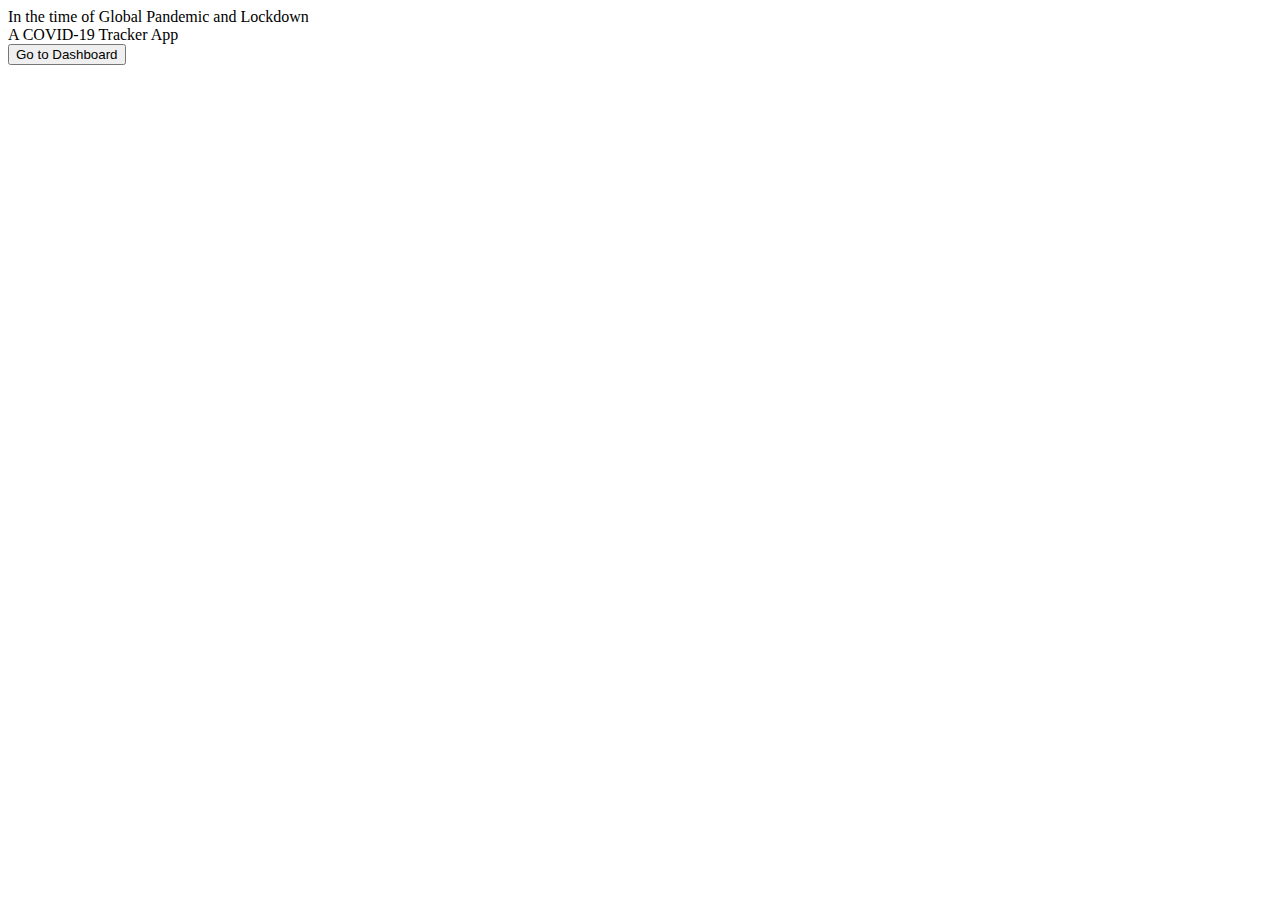
==== index.html @ 539166df "moved dashboard" ====
<!DOCTYPE html>
<html>
  <head>
    <title>COVID-19</title>
    <link rel="stylesheet" href="./style.css" />
    <link
      href="https://fonts.googleapis.com/css2?family=Lato&family=Raleway&display=swap"
      rel="stylesheet"
    />
  </head>
  <body>
    <div class="back">
      <div class="container">
        <div class="sub-heading">
          In the time of Global Pandemic and Lockdown
        </div>
        <div class="heading">
          A <span id="myspan">COVID-19 Tracker</span> App
        </div>
        <div class="btns">
          <a href=".assets/dashboard.html"
            ><button class="btn">Go to Dashboard</button></a
          >
        </div>
      </div>
    </div>
    <script src="assets/three.r95.min.js"></script>
    <script src="assets/vanta.globe.min.js"></script>
    <script type="text/javascript" src="script.js"></script>
  </body>
</html>
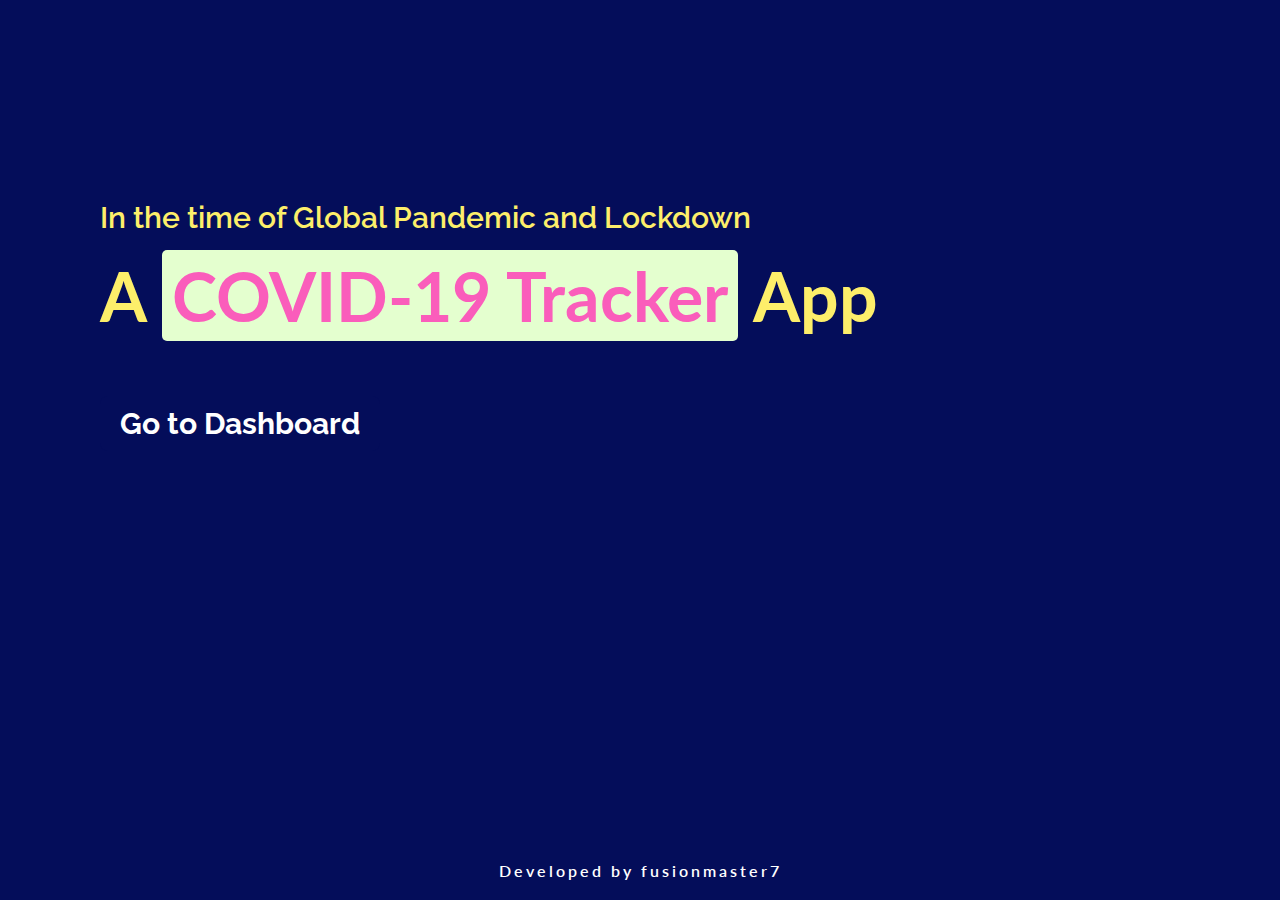
==== commit a2fb2488: "View data of all states" ====
--- a/index.html
+++ b/index.html
@@ -2,7 +2,7 @@
 <html>
   <head>
     <title>COVID-19</title>
-    <link rel="stylesheet" href="./style.css" />
+    <link rel="stylesheet" href="style.css" />
     <link
       href="https://fonts.googleapis.com/css2?family=Lato&family=Raleway&display=swap"
       rel="stylesheet"
@@ -18,10 +18,13 @@
           A <span id="myspan">COVID-19 Tracker</span> App
         </div>
         <div class="btns">
-          <a href=".assets/dashboard.html"
+          <a href="assets/dashboard.html"
             ><button class="btn">Go to Dashboard</button></a
           >
         </div>
+      </div>
+      <div class="footer">
+        Developed by fusionmaster7
       </div>
     </div>
     <script src="assets/three.r95.min.js"></script>
--- a/style.css
+++ b/style.css
@@ -0,0 +1,328 @@
+/*HOMEPAGE STYLING HERE -----------------------------------------------------------*/
+body {
+  background-color: #040d5a;
+}
+
+.back {
+  position: absolute;
+  top: 0;
+  left: 0;
+  bottom: 0;
+  right: 0;
+  width: 100%;
+  height: 100%;
+  color: #fdee6a;
+}
+
+.container {
+  margin-top: 200px;
+  padding-left: 100px;
+}
+
+.sub-heading {
+  font-family: "Raleway", sans-serif;
+  font-weight: 600;
+  font-size: 30px;
+  margin-bottom: 20px;
+}
+
+.heading {
+  font-family: "Lato", sans-serif;
+  font-weight: 700;
+  font-size: 68px;
+  margin-bottom: 60px;
+}
+
+#myspan {
+  background-color: #e4ffcf;
+  color: #fa5dbb;
+  padding: 5px 10px;
+  border-radius: 5px;
+}
+
+.heading:hover {
+  cursor: pointer;
+}
+
+.sub-heading:hover {
+  cursor: pointer;
+}
+
+.btn {
+  font-family: "Raleway", sans-serif;
+  font-size: 30px;
+  font-weight: 700;
+  margin-right: 20px;
+  border: none;
+  border-radius: 8px;
+  padding: 10px 20px;
+  background-color: #040d5a;
+  color: white;
+}
+
+.btn:hover {
+  cursor: pointer;
+  color: #040d5a;
+  background-color: #fa5dbb;
+}
+
+.btn:focus {
+  outline: none;
+}
+/*DASHBOARD STYLING HERE---------------------------------------------------------*/
+
+.db-container {
+  display: flex;
+  flex-direction: column;
+  justify-content: center;
+  width: 80%;
+  margin-right: auto;
+  margin-left: auto;
+  padding-left: 15px;
+  padding-right: 15px;
+}
+
+.db-heading {
+  font-family: "Lato", sans-serif;
+  font-weight: 700;
+  font-size: 50px;
+  text-align: center;
+  margin-top: 10px;
+  color: #d4ffe5;
+}
+
+.db-heading:hover {
+  cursor: pointer;
+}
+
+#selected {
+  border-bottom: 5px solid #fa5dbb;
+}
+
+.db-sep {
+  border: none;
+  height: 10px;
+  width: 500px;
+  margin-top: -5px;
+  background-color: #fa5dbb;
+}
+
+.db-btns {
+  display: flex;
+  justify-content: center;
+  margin-top: 10px;
+}
+
+.db-btn {
+  font-family: "Raleway", sans-serif;
+  font-weight: 600;
+  border: none;
+  font-size: 26px;
+  background-color: #040d5a;
+  color: #fdee6a;
+  margin: 0px 10px;
+  padding: 5px 10px;
+}
+
+.db-btn:hover {
+  cursor: pointer;
+}
+
+.db-btn:focus {
+  outline: none;
+  border-bottom: 5px solid #fa5dbb;
+}
+
+.db-search {
+  text-align: center;
+  margin: 20px 0px;
+  display: none;
+}
+
+#search-state {
+  font-family: "Raleway", sans-serif;
+  font-size: 20px;
+  font-weight: 600;
+  width: 300px;
+  padding: 5px;
+}
+
+.search-btn {
+  font-family: "Lato", sans-serif;
+  font-weight: 700;
+  font-size: 20px;
+  padding: 5px 10px;
+  border: none;
+  border-radius: 5px;
+  margin: 0px 10px;
+  color: #fa5dbb;
+  background-color: #d4ffe5;
+}
+
+.search-btn:hover {
+  cursor: pointer;
+}
+
+.search-btn:focus {
+  outline: none;
+}
+
+.states {
+  margin-top: 30px;
+  background-color: #d4ffe5;
+  border-radius: 8px;
+  padding: 10px;
+  margin-bottom: 20px;
+}
+
+.states-table-header {
+  display: flex;
+  margin: 10px 0px;
+  justify-content: space-around;
+}
+
+.states-heading {
+  color: #040d5a;
+  font-family: "Lato", sans-serif;
+  font-weight: 700;
+  font-size: 32px;
+}
+
+.states-heading:hover {
+  cursor: pointer;
+}
+
+.state {
+  width: 25%;
+  text-align: center;
+  font-family: "Lato", sans-serif;
+  font-weight: 700;
+  font-size: 22px;
+  margin-right: auto;
+  margin-left: auto;
+}
+
+#state-row {
+  padding: 5px 0px;
+}
+
+#state-row:hover {
+  background-color: #fdee6a;
+  cursor: pointer;
+}
+
+.footer {
+  position: absolute;
+  left: 0;
+  bottom: 0;
+  width: 100%;
+  text-align: center;
+  font-family: "Lato", sans-serif;
+  font-weight: 600;
+  color: white;
+  letter-spacing: 3px;
+  font-size: 24;
+  margin-bottom: 20px;
+}
+
+.footer:hover {
+  cursor: pointer;
+}
+
+.error {
+  text-align: center;
+  font-family: "Lato", sans-serif;
+  font-weight: 600;
+  color: white;
+  margin-top: 20px;
+  font-size: 24px;
+}
+
+#mychart {
+  padding: 20px;
+  border-radius: 5px;
+  margin-top: 20px;
+  background-color: #d4ffe5;
+}
+
+.db-content {
+  border: 1px solid white;
+  padding: 20px;
+  background-color: #d4ffe5;
+  margin-top: 40px;
+  border-radius: 5px;
+  width: fit-content;
+  margin-right: auto;
+  margin-left: auto;
+}
+
+.db-content:hover {
+  cursor: pointer;
+}
+
+.content-heading {
+  font-family: "Lato", sans-serif;
+  font-weight: 500;
+  color: #040d5a;
+  font-weight: 700;
+  font-size: 32px;
+  margin-bottom: 10px;
+}
+
+.content {
+  font-family: "Lato", sans-serif;
+  font-family: 700;
+  font-size: 30px;
+  padding: 5px;
+  margin-bottom: 10px;
+}
+
+#prec {
+  background-color: #fa5dbb;
+  color: white;
+  border-radius: 5px;
+  padding: 5px;
+}
+
+@media screen and (max-width: 768px) {
+  .container {
+    padding-left: 50px;
+  }
+
+  .sub-heading {
+    font-size: 18px;
+  }
+
+  .heading {
+    font-size: 32px;
+    margin-bottom: 40px;
+  }
+
+  .db-heading {
+    font-size: 36px;
+  }
+
+  .db-sep {
+    width: 360px;
+  }
+
+  .db-btn {
+    font-size: 18px;
+  }
+
+  .db-btn:focus {
+    border-bottom-width: 4px;
+  }
+
+  .states-heading {
+    font-size: 18px;
+  }
+
+  .state {
+    font-size: 16px;
+  }
+
+  #mychart {
+    padding: 0px;
+  }
+}
